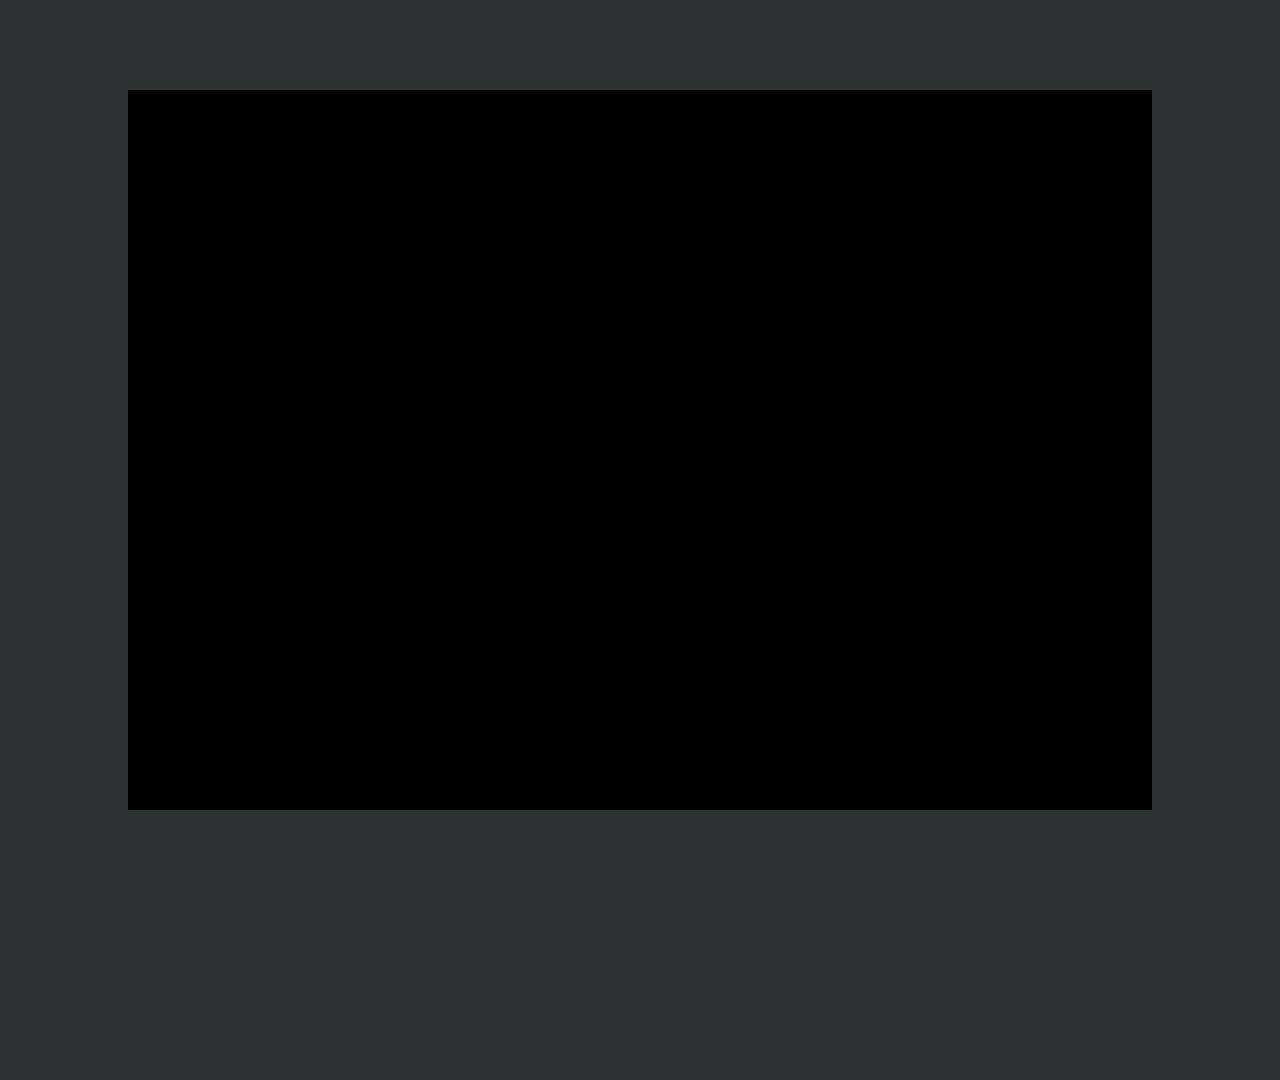
==== game.html @ 3f1cfe8a "openId cross pages" ====
<!DOCTYPE HTML>
<html>
<head>
    <meta charset="utf-8">
	<meta name="viewport" content="width=device-width,inital-scale=1.0,maximum-scale=1.0,user-scalable=no">
	<meta name="apple-mobile-web-app-capable" content="yes">
	<meta name="apple-mobile-web-app-status-bar-style" content="black">
	<meta name="format-detection" content="telephone=no">
    <title>安慕希·不踩白格</title>	
	<meta name="description" content="不睬白格，微信红包等你拿！更有希腊之旅，I Want You!" />
	<link type="text/css" href="css/style.css" rel="stylesheet"/>
	<link type="text/css" href="css/loader.css" rel="stylesheet"/>
	<script src="js/jquery.min.js"></script>
	<script src="js/yahoo-min.js"></script>
	<script src="js/event-min.js"></script>
	<script src="js/getDevicePixelRatio-min.js"></script>
	<script src="js/json2.js"></script>
	<script src="js/config.js"></script>
	<script src="js/storage.js"></script>
	<script src="js/WechatShare.js"></script>
	<script type="text/javascript">		
		// subscribe  用户是否订阅该公众号标识，值为0时，代表此用户没有关注该公众号，拉取不到其余信息。  
		// openid  用户的标识，对当前公众号唯一  
		// nickname  用户的昵称  
		// sex  用户的性别，值为1时是男性，值为2时是女性，值为0时是未知  
		// city  用户所在城市  
		// country  用户所在国家  
		// province  用户所在省份  
		// language  用户的语言，简体中文为zh_CN  
		// headimgurl  用户头像，最后一个数值代表正方形头像大小（有0、46、64、96、132数值可选，0代表640*640正方形头像），用户没有头像时该项为空  
		// subscribe_time  用户关注时间，为时间戳。如果用户曾多次关注，则取最后关注时间  
		// if (typeof(window.user) == "undefined") {
		// 		window.user = {
		// 			"subscribe": 0,
		// 			"openId": "testId", // oxqECj13-L8dz--q6dd9Z34ouTfc
		// 			"nickname": "Nickname",
		// 			"sex": 1,
		// 			"city": "上海",
		// 			"country": "中国",
		// 			"province": "上海",
		// 			"language": "zh_CN",
		// 			"headimgurl": null,
		// 			"subscribe_time": 1382695957
		// 		};
		// }
		// alert("Pre-load " + JSON.stringify(globalUser));
		window.onGameOverEvent = new YAHOO.util.CustomEvent('onGameOverEvent');
		function submitScore(event, arguments, obj) {
			console.log('onGameOverEvent Fired');
			if (arguments != null && arguments.length > 0) {
				globalUser.score = arguments[0].score;
			}
			// alert("Pre-submit " + JSON.stringify(globalUser));
			 $.ajax({
			 	type : 'POST',
			 	url : "services/save.php",
			 	data : JSON.stringify(globalUser),
			 	dataType : 'json',
			 	success : function (data, textStatus, xhr) {
			 		// alert("Post-submit (success) " + textStatus);					
			 	},
			 	error : function (xhr, textStatus, errorThrown) {
					// alert("Post-submit (fail) " + xhr.responseText);
					$("#err").html(xhr.responseText);
				}
			});
		};
		window.onGameOverEvent.subscribe(submitScore);
		
		window.onViewResultEvent = new YAHOO.util.CustomEvent('onViewResultEvent');
		function viewResult(event, arguments, obj) {
			var url = window.location.href.substring(0, window.location.href.lastIndexOf('/')) + "/result.html";
			window.location.href = url;
		};
		window.onViewResultEvent.subscribe(viewResult);
		// function isAppLoaded() {	
		// 	console.log("is audio loaded");
		// 	$(".loader").fadeOut("slow");
		// };
		$(window).load(function () {
			window.location = "#top";
			var audioElement = $("#photography_audio");
			audioElement.preload = 'auto';
			audioElement.load();
			
			// $(audioElement).on("loadeddata", function () {
			// 	console.log("is audio loaded");
			// 	$(".loader").fadeOut("slow");
			// });
			// audioElement.addEventListener('canplaythrough', function () {
			// 	console.log("is audio loaded");
			// 	$(".loader").fadeOut("slow");
			// });
		});
		
		function callback(result) {  
			var resultObj = eval(result);
			globalUser = JSON.parse(resultObj.result);
			// alert("After-authCallback " + JSON.stringify(globalUser));
			// window.onGameStartEvent.fire({type:'gameStart', openId : globalUser.openId, success : true});
			// alert("My name " + globalUser.nickname);  //输出openid    
		};
		function getQueryString(name) {    
			var reg = new RegExp("(^|&)" + name + "=([^&]*)(&|$)", "i");    
			var r = window.location.search.substr(1).match(reg);    
			if (r != null) return unescape(r[2]); 
			return null;    
		};
		$(document).ready(function () {
			if (isWeiXin() && !CONFIG.DEBUG) {
				var code = getQueryString("code");
				$.ajax({
					async: false,       
					url: CONFIG.OAUTH_URL, //这是我的服务端处理文件php的      
					type: "GET",       
					//下面几行是jsoup，如果去掉下面几行的注释，后端对应的返回结果也要去掉注释      
					// dataType: 'jsonp',       
					// jsonp: 'callback', 
					// jsonp的值自定义,如果使用jsoncallback,那么服务器端,要返回一个jsoncallback的值对应的对象.       
					// jsonpCallback:'callback',      
					data: {code:code}, //传递本页面获取的code到后台，以便后台获取openid      
					timeout: 5000,       
					success: function (result) {         
						callback(result);      
					},       
					error: function (jqXHR, textStatus, errorThrown) { 
						// alert(textStatus);
					}   
				});
			}
		
			var canvas = $("#gameCanvas");
			canvas.width = window.innerWidth;
			canvas.height = window.innerHeight;	
			var ctx = canvas.get(0).getContext("2d");
			ctx.fillStyle = "#0000FF";
			ctx.fillRect(0, 0, canvas.width, canvas.height); 
			console.log("canvas.width=="+canvas.width);
			console.log("canvas.height=="+canvas.height);
			// alert("canvas.width=="+canvas.width);
			// alert("canvas.height=="+canvas.height);
			// alert("body.height=="+$("body").height());
			// alert("window==" + $(window).width() + 'x' + $(window).height());
			// alert("document==" + $(document).width() + 'x' + $(document).height());
			// alert("container==" + $('#container').width() + 'x' + $(container).height());
			if (typeof(window.resolution) == "undefined") {
				window.resolution = {
					"width": $(document).width(),
					"height": $(document).height()
				};
			}		
		});		
		$(function () {
			if (navigator.userAgent.match(/iPhone/i) ) { // || navigator.userAgent.match(/iPad/i)
				window.resolution.device = 'iPhone';
			}
		});		
		setTimeout(function animate() {
			$('#container').css({"padding-top":"0px"});
			$('#container').css({"padding-bottom":"0px"});		
		}, 3000);
	</script>
	<script src="boot-html5.js"></script>
</head>
<body>
<div id="err" style="max-width:1024px; margin:0 auto"></div>
<div id="container" style="width:100%;height:100%;padding-top:0px;padding-bottom:0px">
	<div style="display:none">
		<audio id="photography_audio" hidden="true" style="display:none;">
			<source src="res/piano/kissTheRain.mp3" type="audio/mpeg"></source>
		</audio>
	</div>
	<canvas id="gameCanvas">当前浏览器不支持HTML5 Canvas，请更换您的浏览器 </canvas>
</div>
<body>
</html>
---- css/style.css ----
/* Some HTML5 Tags
 */

aside, footer, header, nav, section {
  display: block;
}
/* Examples
 */
body,html
{
    display:block;
    margin: 0 auto;
    padding: 0px;
	height: 100%; 
	max-width: 1024px;
    background-color: #2D3132;/*#2D3132; */
}
#container {
	/*position:relative;
	vertical-align:top;     解决ie浏览器背景填充时的空隙*/
	margin: 0 auto;
	width: 100%;
	height: 100%;
}
#gameCanvas {
	background-color: #2D3132;/*#005CA5; */
	position: relative;
    left: 0;
    right: 0;
    top: 0;
    bottom: 0;
    margin: 0 auto;
	padding: 0px;
    width: 100%; 
}
---- css/loader.css ----
.loader {
	position: fixed;
	margin: 0 auto;
	max-width: 1024px;
	width: 100%;
	height: 100%;
	z-index: 9999;
	background: url('loader/page-loader.gif') 50% 50% no-repeat rgba(249,249,249, .5);
}
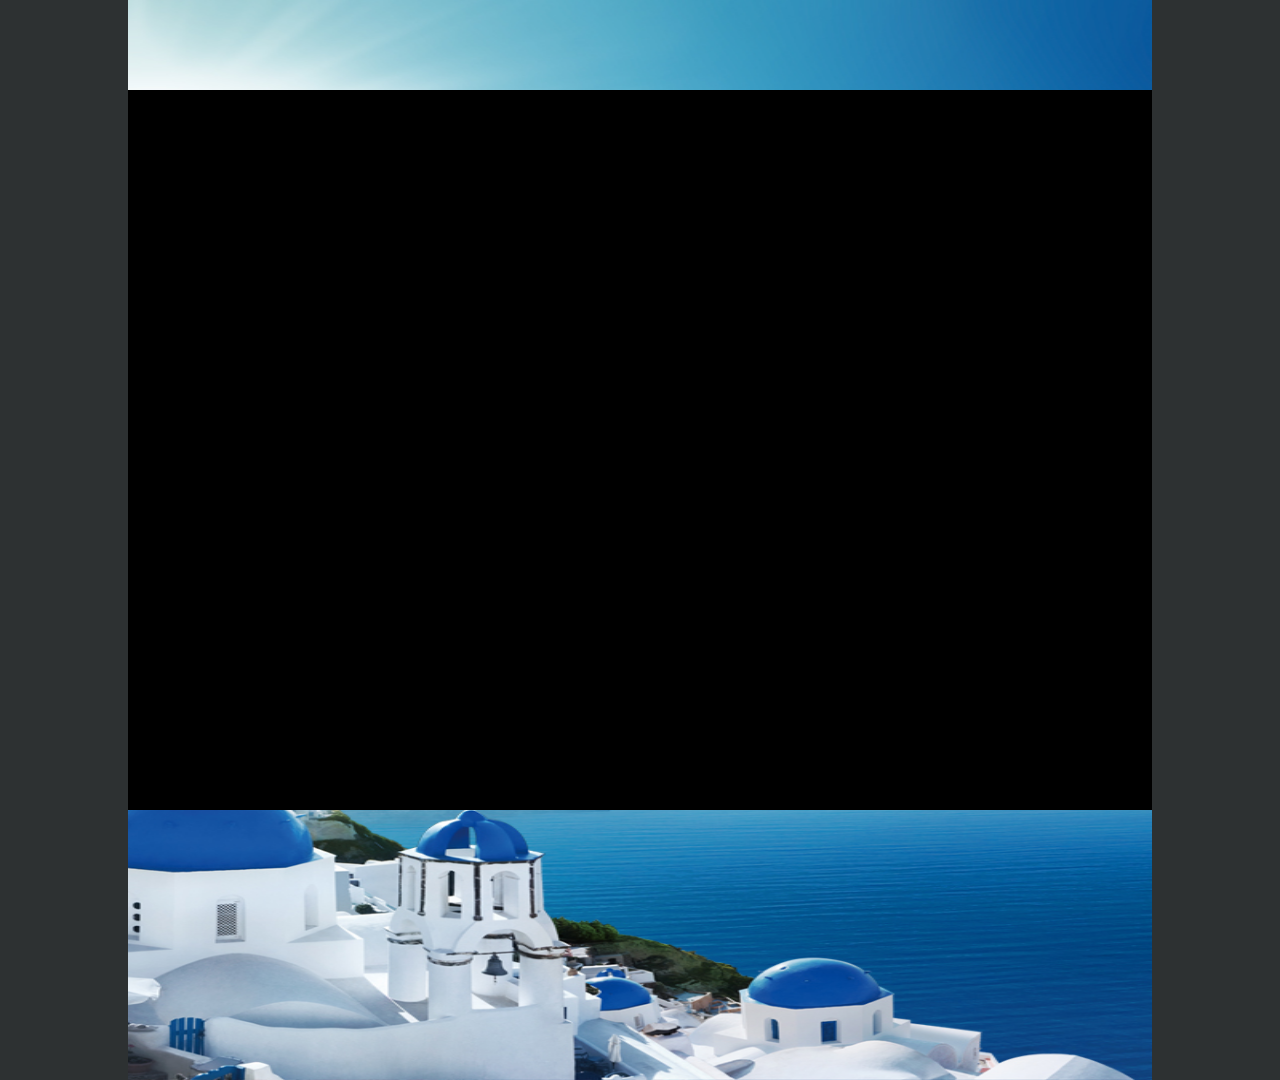
==== commit a3512605: "【1. 请提供原始psd图，图的尺寸要求640x1136" ====
--- a/game.html
+++ b/game.html
@@ -57,22 +57,27 @@
 			 	data : JSON.stringify(globalUser),
 			 	dataType : 'json',
 			 	success : function (data, textStatus, xhr) {
-			 		// alert("Post-submit (success) " + textStatus);					
+			 		// alert("Post-submit (success) " + xhr.responseText);						
 			 	},
 			 	error : function (xhr, textStatus, errorThrown) {
-					// alert("Post-submit (fail) " + xhr.responseText);
-					$("#err").html(xhr.responseText);
+					// alert("Post-submit (failed) " + xhr.responseText);	
+					// $("#err").html(xhr.responseText);
 				}
 			});
+			window.onViewResultEvent = new YAHOO.util.CustomEvent('onViewResultEvent');
+			function viewResult(event, arguments, obj) {
+				var url = window.location.href.substring(0, window.location.href.lastIndexOf('/')) + "/result.html";
+				if (globalUser.openid != null && globalUser.openid != "TESTID") {
+					url += "?openId=" + globalUser.openid;
+				}
+				window.location.href = url;
+				// alert("Before-viewResult " + JSON.stringify(globalUser));
+			};
+			window.onViewResultEvent.subscribe(viewResult);
 		};
 		window.onGameOverEvent.subscribe(submitScore);
 		
-		window.onViewResultEvent = new YAHOO.util.CustomEvent('onViewResultEvent');
-		function viewResult(event, arguments, obj) {
-			var url = window.location.href.substring(0, window.location.href.lastIndexOf('/')) + "/result.html";
-			window.location.href = url;
-		};
-		window.onViewResultEvent.subscribe(viewResult);
+		
 		// function isAppLoaded() {	
 		// 	console.log("is audio loaded");
 		// 	$(".loader").fadeOut("slow");
@@ -97,6 +102,10 @@
 			var resultObj = eval(result);
 			globalUser = JSON.parse(resultObj.result);
 			// alert("After-authCallback " + JSON.stringify(globalUser));
+			if (globalUser.nickname == null) {
+				alert("您还没有关注公众号,请先关注");
+				window.location.href = CONFIG.DOMAIN;
+			}
 			// window.onGameStartEvent.fire({type:'gameStart', openId : globalUser.openId, success : true});
 			// alert("My name " + globalUser.nickname);  //输出openid    
 		};
@@ -107,7 +116,7 @@
 			return null;    
 		};
 		$(document).ready(function () {
-			if (isWeiXin() && !CONFIG.DEBUG) {
+			if (!CONFIG.DEBUG && isWeiXin()) {
 				var code = getQueryString("code");
 				$.ajax({
 					async: false,       
@@ -155,15 +164,19 @@
 				window.resolution.device = 'iPhone';
 			}
 		});		
+		
 		setTimeout(function animate() {
-			$('#container').css({"padding-top":"0px"});
-			$('#container').css({"padding-bottom":"0px"});		
-		}, 3000);
+				$('#container').css({"padding-top":"0px"});
+				$('#container').css({"padding-bottom":"0px"});		
+				$('#gameCanvas').css({"background-color":"#005C87"});
+			}, 3000);
+		
 	</script>
 	<script src="boot-html5.js"></script>
 </head>
 <body>
 <div id="err" style="max-width:1024px; margin:0 auto"></div>
+<img id="p1-bg" src="image/last.jpg" style="display:none;"></img>
 <div id="container" style="width:100%;height:100%;padding-top:0px;padding-bottom:0px">
 	<div style="display:none">
 		<audio id="photography_audio" hidden="true" style="display:none;">
--- a/css/style.css
+++ b/css/style.css
@@ -21,9 +21,26 @@
 	margin: 0 auto;
 	width: 100%;
 	height: 100%;
+	
+	background-image:url('../image/main.jpg'); 
+	background-size: 100% 100%; 
+	background-repeat: no-repeat;
+	
+}
+#ad {
+	/*position:relative;
+	vertical-align:top;     解决ie浏览器背景填充时的空隙*/
+	margin: 0 auto;
+	width: 100%;
+	height: 100%;
+	
+	background-image:url('../image/ad.jpg'); 
+	background-size: 100% 100%; 
+	background-repeat: no-repeat;
+	
 }
 #gameCanvas {
-	background-color: #2D3132;/*#005CA5; */
+	background-color: #005C87;/*#005CA5; */
 	position: relative;
     left: 0;
     right: 0;
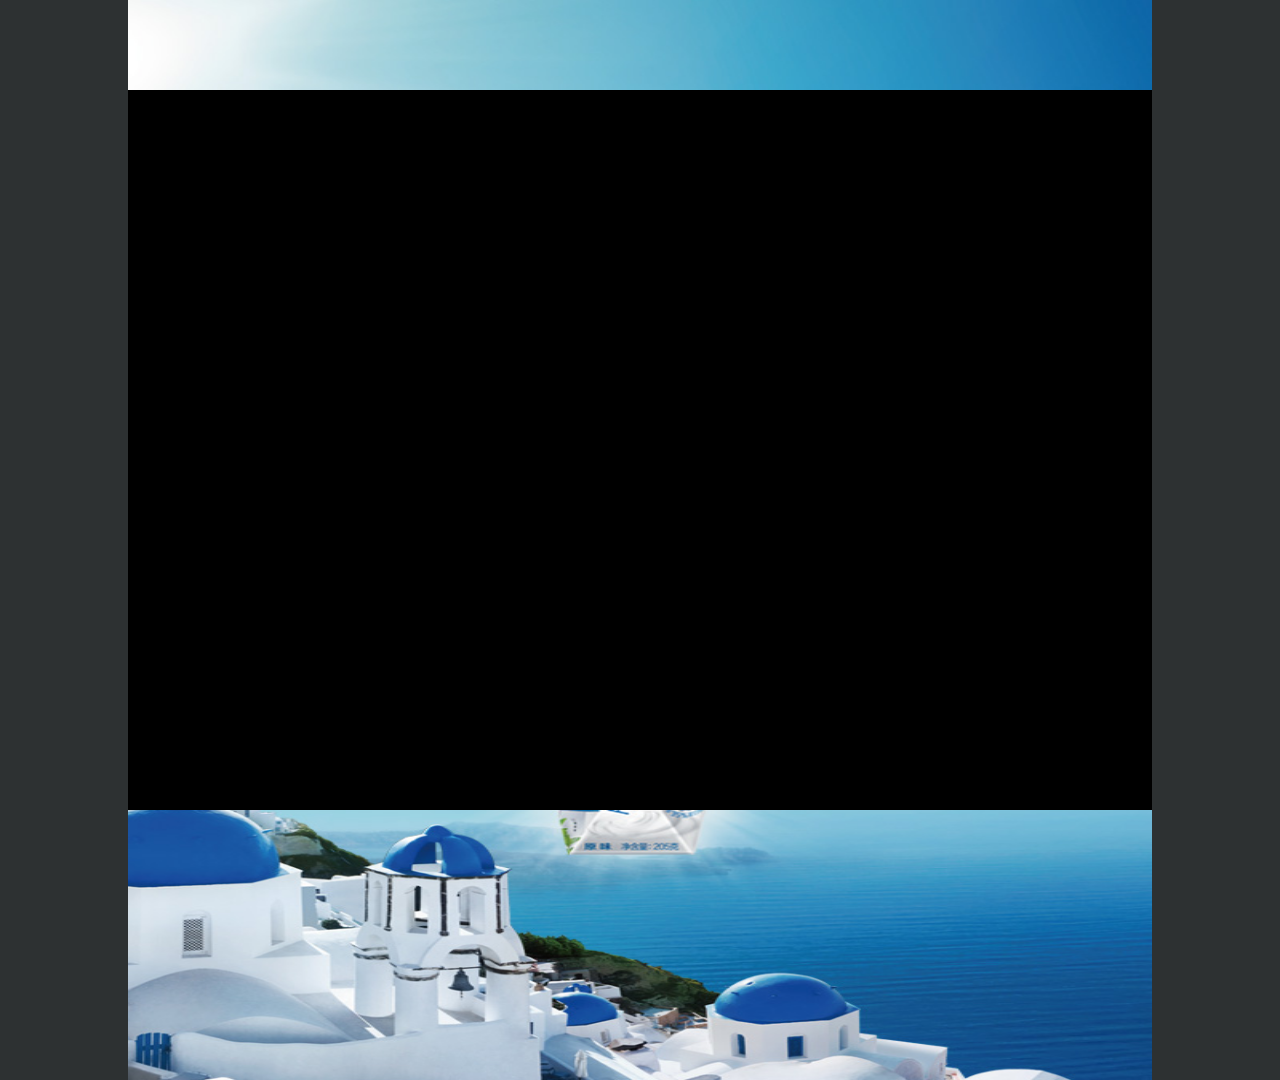
==== commit 2b9bbb20: "add random score tile" ====
--- a/game.html
+++ b/game.html
@@ -66,14 +66,29 @@
 			});
 			window.onViewResultEvent = new YAHOO.util.CustomEvent('onViewResultEvent');
 			function viewResult(event, arguments, obj) {
-				var url = window.location.href.substring(0, window.location.href.lastIndexOf('/')) + "/result.html";
+				try{
+					var url = window.location.href.substring(0, window.location.href.lastIndexOf('/')) + "/result.html";
 				if (globalUser.openid != null && globalUser.openid != "TESTID") {
 					url += "?openId=" + globalUser.openid;
 				}
 				window.location.href = url;
+				} catch (err) {
+					alert(err);
+				}
 				// alert("Before-viewResult " + JSON.stringify(globalUser));
 			};
 			window.onViewResultEvent.subscribe(viewResult);
+			
+			window.onViewBonusEvent = new YAHOO.util.CustomEvent('onViewBonusEvent');
+			function viewBonus(event, arguments, obj) {
+			try {
+				var url = window.location.href.substring(0, window.location.href.lastIndexOf('/')) + "/win.html";
+				window.location.href = url;
+				} catch (err) {
+					alert(err);
+				}
+			};
+			window.onViewBonusEvent.subscribe(viewBonus);
 		};
 		window.onGameOverEvent.subscribe(submitScore);
 		
@@ -102,8 +117,8 @@
 			var resultObj = eval(result);
 			globalUser = JSON.parse(resultObj.result);
 			// alert("After-authCallback " + JSON.stringify(globalUser));
-			if (globalUser.nickname == null) {
-				alert("您还没有关注公众号,请先关注");
+			if (!CONFIG.DEBUG && globalUser.nickname == null) {
+				alert("您还没有关注公众号，请先关注！");
 				window.location.href = CONFIG.DOMAIN;
 			}
 			// window.onGameStartEvent.fire({type:'gameStart', openId : globalUser.openId, success : true});
@@ -116,7 +131,7 @@
 			return null;    
 		};
 		$(document).ready(function () {
-			if (!CONFIG.DEBUG && isWeiXin()) {
+			if (isWeiXin() && !CONFIG.DEBUG) {
 				var code = getQueryString("code");
 				$.ajax({
 					async: false,       
@@ -130,7 +145,8 @@
 					data: {code:code}, //传递本页面获取的code到后台，以便后台获取openid      
 					timeout: 5000,       
 					success: function (result) {         
-						callback(result);      
+						callback(result);  
+						// alert(result);
 					},       
 					error: function (jqXHR, textStatus, errorThrown) { 
 						// alert(textStatus);
